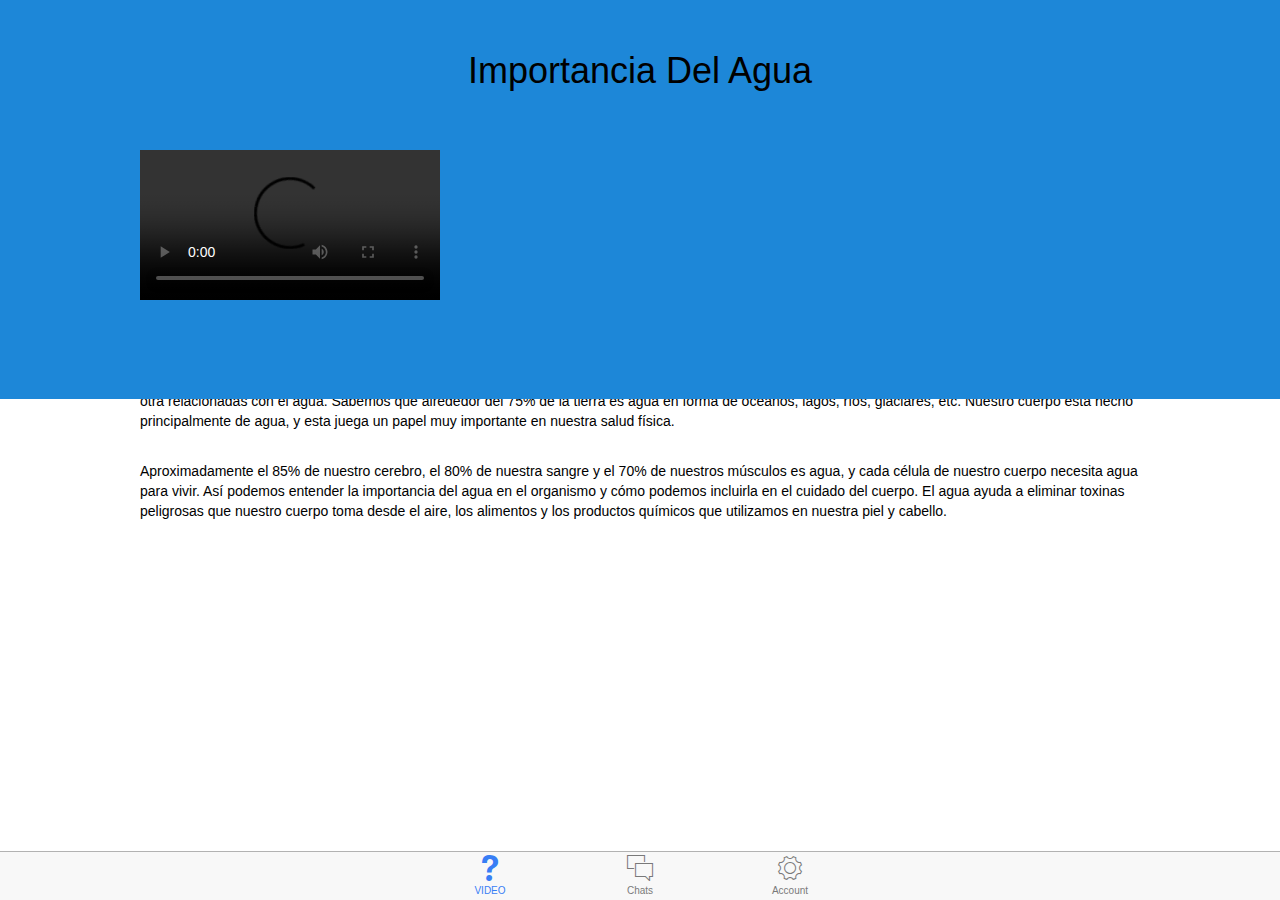
==== www/index.html @ 08a97780 "version 1" ====
<!DOCTYPE html>
<html>
  <head>
    <meta charset="utf-8">
        <link rel="stylesheet" href="css/video-js.css">
    <meta name="viewport" content="initial-scale=1, maximum-scale=1, user-scalable=no, width=device-width">
    <meta name="viewport" content="width=device-width,user-scalable=no, initial-scale=1.0, maximum-scale=1.0,minimum-scale=1.0">
   <!-- <link href="https://vjs.zencdn.net/7.3.0/video-js.min.css" rel="stylesheet">
    <script src="https://vjs.zencdn.net/7.3.0/video.min.js"></script> -->
    <title></title>


    <link rel="manifest" href="manifest.json">
     <link href="https://vjs.zencdn.net/7.2/video-js.min.css" rel="stylesheet"> 
   <script src="https://vjs.zencdn.net/7.2/video.min.js"></script> 
    <!-- un-comment this code to enable service worker
    <script>
      if ('serviceWorker' in navigator) {
        navigator.serviceWorker.register('service-worker.js')
          .then(() => console.log('service worker installed'))
          .catch(err => console.log('Error', err));
      }
    </script>-->

    <link href="lib/ionic/css/ionic.css" rel="stylesheet">
    <link href="css/style.css" rel="stylesheet">

    <!-- IF using Sass (run gulp sass first), then uncomment below and remove the CSS includes above
    <link href="css/ionic.app.css" rel="stylesheet">
    -->

    <!-- ionic/angularjs js -->
    <script src="lib/ionic/js/ionic.bundle.js"></script>

    <!-- cordova script (this will be a 404 during development) -->
    <script src="cordova.js"></script>

    <!-- your app's js -->  <script src="js/app.js"></script>
    <script src="js/controllers.js"></script>
    <script src="js/services.js"></script>
  </head>
  <body ng-app="starter">
    <!--
      The nav bar that will be updated as we navigate between views.
    -->
  
    <!--
      The views will be rendered in the <ion-nav-view> directive below
      Templates are in the /templates folder (but you could also
      have templates inline in this html file if you'd like).
    -->
    <ion-nav-view></ion-nav-view>
  </body>
</html>
---- www/css/style.css ----
body {
  background: #F4F4FA;
    font-family: 'Open Sans', sans-serif;
}

header {
  background: #1D87D8;
  color: #fff;
  text-align: center;
  padding: 50px 0;
  height: 400px;
  position: absolute;
  top: 0;
  width: 100%;
}

header .titulo {
  font-family: 'Open Sans', sans-serif;
  font-weight: 300;
}

main {
  margin-top: 150px;
}

main .contenedor {
  width: 90%;
  max-width: 1000px;
  margin: auto;
}
.titulo {
  text-transform: capitalize;
}
h2 {
  text-transform: capitalize;
}
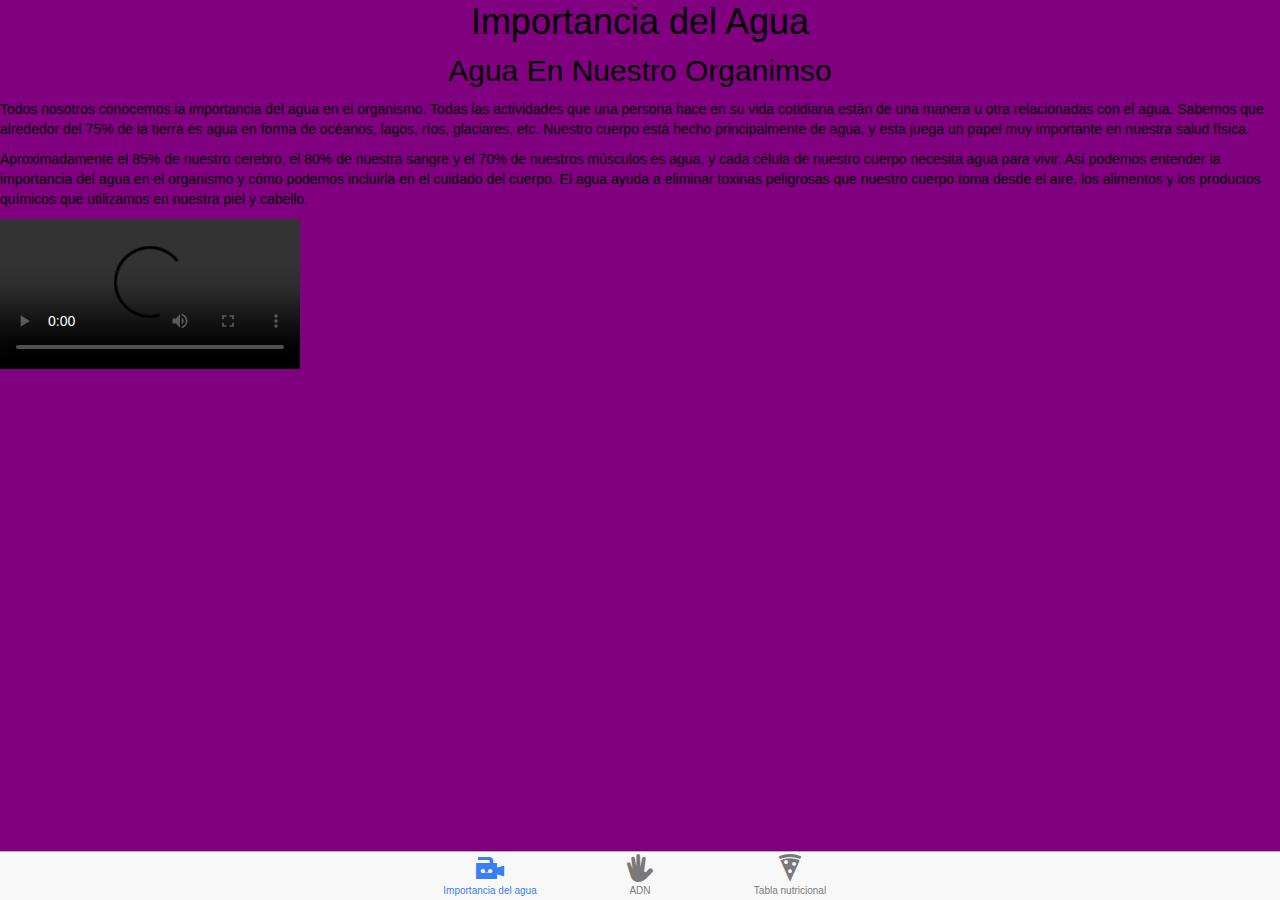
==== commit 0901e5c7: "hola" ====
--- a/www/index.html
+++ b/www/index.html
@@ -8,7 +8,6 @@
    <!-- <link href="https://vjs.zencdn.net/7.3.0/video-js.min.css" rel="stylesheet">
     <script src="https://vjs.zencdn.net/7.3.0/video.min.js"></script> -->
     <title></title>
-
 
     <link rel="manifest" href="manifest.json">
      <link href="https://vjs.zencdn.net/7.2/video-js.min.css" rel="stylesheet"> 
@@ -35,7 +34,9 @@
     <!-- cordova script (this will be a 404 during development) -->
     <script src="cordova.js"></script>
 
-    <!-- your app's js -->  <script src="js/app.js"></script>
+    <!-- your app's js --> 
+     <script src="https://cdnjs.cloudflare.com/ajax/libs/jquery/3.2.1/jquery.min.js"></script>
+     <script src="js/app.js"></script>
     <script src="js/controllers.js"></script>
     <script src="js/services.js"></script>
   </head>
--- a/www/css/style.css
+++ b/www/css/style.css
@@ -11,12 +11,12 @@
   height: 400px;
   position: absolute;
   top: 0;
-  width: 100%;
+  width: 50%;
 }
 
 header .titulo {
   font-family: 'Open Sans', sans-serif;
-  font-weight: 300;
+  font-weight: 100%;
 }
 
 main {
@@ -24,8 +24,8 @@
 }
 
 main .contenedor {
-  width: 90%;
-  max-width: 1000px;
+  width: 100%;
+  max-width: 500px;
   margin: auto;
 }
 .titulo {
@@ -33,4 +33,294 @@
 }
 h2 {
   text-transform: capitalize;
+}
+.dna {
+  width: 10em;
+  margin: 0 auto;
+  padding: 1em;
+  perspective: 60em;
+  transform-style: preserve-3d;
+  transform: translate3d(0, 0, 0) rotateY(40deg);
+}
+.dna .protein {
+  margin: 0 1em 1em;
+  width: 8em;
+  height: 1em;
+  transform-style: preserve-3d;
+  animation: rot 2s linear infinite;
+  position: relative;
+}
+.dna .protein:nth-of-type(20) {
+  animation-delay: 2s;
+  background: linear-gradient(to right, #2980b9 50%, #f1c40f 50%);
+}
+.dna .protein:nth-of-type(19) {
+  animation-delay: 1.9s;
+  background: linear-gradient(to right, #2980b9 50%, #2980b9 50%);
+}
+.dna .protein:nth-of-type(18) {
+  animation-delay: 1.8s;
+  background: linear-gradient(to right, #f1c40f 50%, #2ecc71 50%);
+}
+.dna .protein:nth-of-type(17) {
+  animation-delay: 1.7s;
+  background: linear-gradient(to right, #f1c40f 50%, #f1c40f 50%);
+}
+.dna .protein:nth-of-type(16) {
+  animation-delay: 1.6s;
+  background: linear-gradient(to right, #f1c40f 50%, #f1c40f 50%);
+}
+.dna .protein:nth-of-type(15) {
+  animation-delay: 1.5s;
+  background: linear-gradient(to right, #2ecc71 50%, #2980b9 50%);
+}
+.dna .protein:nth-of-type(14) {
+  animation-delay: 1.4s;
+  background: linear-gradient(to right, #e67e22 50%, #2980b9 50%);
+}
+.dna .protein:nth-of-type(13) {
+  animation-delay: 1.3s;
+  background: linear-gradient(to right, #2ecc71 50%, #e67e22 50%);
+}
+.dna .protein:nth-of-type(12) {
+  animation-delay: 1.2s;
+  background: linear-gradient(to right, #f1c40f 50%, #f1c40f 50%);
+}
+.dna .protein:nth-of-type(11) {
+  animation-delay: 1.1s;
+  background: linear-gradient(to right, #f1c40f 50%, #2980b9 50%);
+}
+.dna .protein:nth-of-type(10) {
+  animation-delay: 1s;
+  background: linear-gradient(to right, #e67e22 50%, #e67e22 50%);
+}
+.dna .protein:nth-of-type(9) {
+  animation-delay: 0.9s;
+  background: linear-gradient(to right, #f1c40f 50%, #2ecc71 50%);
+}
+.dna .protein:nth-of-type(8) {
+  animation-delay: 0.8s;
+  background: linear-gradient(to right, #e67e22 50%, #2ecc71 50%);
+}
+.dna .protein:nth-of-type(7) {
+  animation-delay: 0.7s;
+  background: linear-gradient(to right, #e67e22 50%, #f1c40f 50%);
+}
+.dna .protein:nth-of-type(6) {
+  animation-delay: 0.6s;
+  background: linear-gradient(to right, #2980b9 50%, #e67e22 50%);
+}
+.dna .protein:nth-of-type(5) {
+  animation-delay: 0.5s;
+  background: linear-gradient(to right, #f1c40f 50%, #2980b9 50%);
+}
+.dna .protein:nth-of-type(4) {
+  animation-delay: 0.4s;
+  background: linear-gradient(to right, #2980b9 50%, #f1c40f 50%);
+}
+.dna .protein:nth-of-type(3) {
+  animation-delay: 0.3s;
+  background: linear-gradient(to right, #2ecc71 50%, #2ecc71 50%);
+}
+.dna .protein:nth-of-type(2) {
+  animation-delay: 0.2s;
+  background: linear-gradient(to right, #e67e22 50%, #f1c40f 50%);
+}
+.dna .protein:nth-of-type(1) {
+  animation-delay: 0.1s;
+  background: linear-gradient(to right, #e67e22 50%, #2ecc71 50%);
+}
+.dna .protein b {
+  width: 1em;
+  height: 2.7em;
+  background: #e74c3c;
+  transform-origin: 0 center;
+  transform: rotateX(-40deg);
+  position: absolute;
+  top: 0;
+  left: -1em;
+}
+.dna .protein b:nth-of-type(2) {
+  transform: rotateX(40deg);
+  left: auto;
+  right: -1em;
+  background-color: #3498db;
+}
+.dna .protein:last-child b {
+  display: none;
+}
+@keyframes rot {
+  from {
+    transform: rotateY(0deg);
+  }
+  to {
+    transform: rotateY(360deg);
+  }
+}
+html,
+body {
+  height: 100%;
+}
+body {
+  background: linear-gradient(135deg, #160c23, #7b6762);
+}
+.fondo {
+  background: black
+}
+.texto{
+  text-align:justify;
+}
+.fondo1{
+  background-color:purple;
+  -webkit-background-size:cover;
+  -moz-background-size:cover;
+  -o-background-size:cover;
+  background-size:cover;
+  width:100%;
+  height:100%;
+}
+.ADNT{
+ text-align:justify;
+ color:white;
+ font-style:bold;
+ font-size:15px;
+ border:10px black;
+ border-radius:30px;
+}
+.titulos{
+  text-align:center;
+  font-size:bolder;
+}
+* {
+  margin: 0;
+  padding: 0;
+  -webkit-box-sizing: border-box;
+  -moz-box-sizing: border-box;
+  box-sizing: border-box;
+}
+
+body {
+  background: #FF9090;
+}
+
+.todo {
+  max-width: 900px;
+  width: 100%;
+  margin: 0 auto;
+  margin-top: 10px;
+  position: relative;
+} 
+
+.titulo {
+   font-size: 40px;
+   font-family: Lucida Console, Courier, monospace;
+   color: blue(217, 103, 29);
+  
+}
+
+img {
+  max-width: 80%;
+  height: auto;
+  margin-top: 20px;
+}
+.memoria{
+
+  margin: 50px auto;
+
+  border-radius: 10px;
+  position: relative;
+  background: #FFFA62;
+}
+
+.memoria:after  {
+  content: "";
+  display: block;
+  clear: both;
+}
+ 
+.carta {
+  width: 14%;
+  margin: 1% 1%;
+  height: 150px;
+  border-radius: 8px;
+  float: left;
+  cursor: pointer;
+  
+  
+}
+
+.inner-wrap {
+  width: 100%;
+  height: 100%;
+  transition: all 0.6s;.
+  -webkit-transition: all 0.6s;
+  transform-style: preserve-3d;
+  position: relative;
+}
+
+
+.frente {
+  background: #FFCF7F top center;
+  width: 100%;
+  height: 100%;
+  border-radius: 8px;
+  z-index: 2;
+  transform: rotateY(0deg);
+  -webkit-transform: rotateY(0deg);
+  -moz-transform: rotateY(0deg);
+  -o-transform: rotateY(0deg);
+  transition: background 0.5s;
+}
+
+.flipped {
+  transform: rotateY(180deg);
+  -webkit-transform: rotateY(180deg);
+  -moz-transform: rotateY(180deg);
+  -o-transform: rotateY(180deg);
+
+}
+
+.frente, .atras {
+  backface-visibility: hidden;
+  -webkit-backface-visibility: hidden;
+  position: absolute;
+  top: 0;
+  left: 0;
+}
+
+.atras {
+  transform: rotateY(180deg);
+  -webkit-transform: rotateY(180deg);
+  -moz-transform: rotateY(180deg);
+  -o-transform: rotateY(180deg);
+  text-align: center;
+  box-shadow: 0 6px 16px rgba(0,0,0,0.30);
+  
+}
+
+.contador p {
+    font-size: 30px;
+    font-family: Lucida Console, Courier, monospace;
+    color: rgb(217, 103, 29);
+}
+
+.contador {
+    position: absolute;
+    right: -185px;
+    top: 58px;
+}
+p.counter {
+    text-align: center;
+    font-family: Lucida Console, Courier, monospace;
+}
+
+
+.todo > p {
+    text-align: center;
+    margin-bottom: 20px;
+}
+
+.frente:hover {
+  background: #E8A868;
+  cursor: pointer;
 }